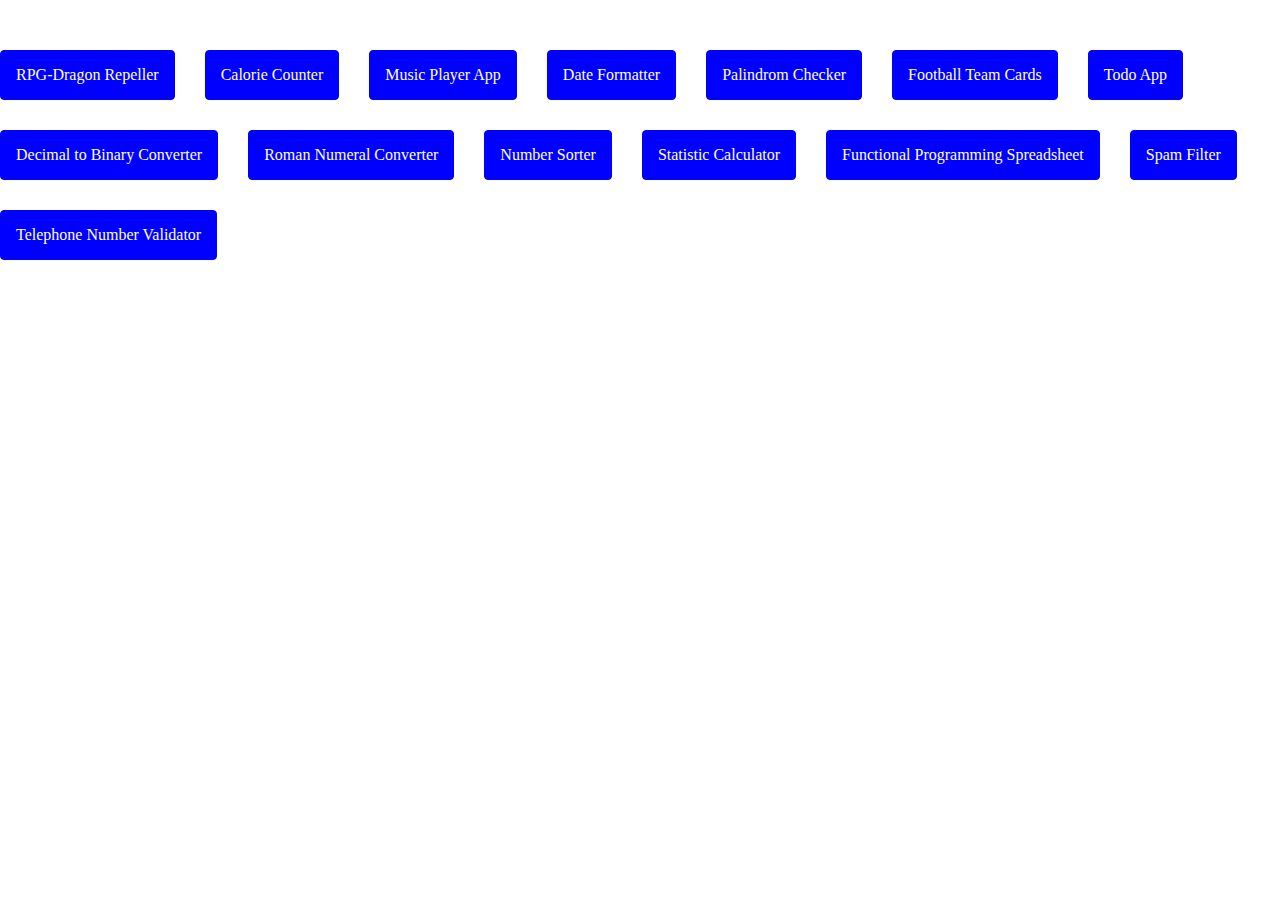
==== index.html @ 86aec76d "add Telephone Number Validator Project" ====
<!DOCTYPE html>
<html lang="en">
  <head>
    <meta charset="UTF-8" />
    <meta name="viewport" content="width=device-width, initial-scale=1.0" />
    <title>JavaScript</title>
    <link rel="stylesheet" href="style.css" />
  </head>
  <body>
    <div class="container">
      <a class="btn" href="RPG-Dragon Repeller/index.html"
        >RPG-Dragon Repeller</a
      >
      <a class="btn" href="Calorie Counter/index.html">Calorie Counter</a>
      <a class="btn" href="Music Player App/index.html">Music Player App</a>
      <a class="btn" href="Date Formatter/index.html">Date Formatter</a>
      <a class="btn" href="Palindrom Checker/index.html">Palindrom Checker</a>
      <a class="btn" href="Football Team Cards/index.html"
        >Football Team Cards</a
      >
      <a class="btn" href="Todo App/index.html">Todo App</a>
      <a class="btn" href="Decimal to Binary Converter/index.html"
        >Decimal to Binary Converter</a
      >
      <a class="btn" href="Roman Numeral Converter/index.html"
        >Roman Numeral Converter</a
      >
      <a class="btn" href="Number Sorter/index.html">Number Sorter</a>
      <a class="btn" href="Statistics Calculator/index.html"
        >Statistic Calculator</a
      >
      <a class="btn" href="Spreadsheet/index.html"
        >Functional Programming Spreadsheet</a
      >
      <a class="btn" href="Spam Filter/index.html">Spam Filter</a>
      <a class="btn" href="Telephone Number Validator/index.html"
        >Telephone Number Validator</a
      >
    </div>
  </body>
</html>
---- style.css ----
* {
  margin: 0;
  padding: 0;
  box-sizing: border-box;
}
.container {
  max-width: 1280px;
  margin: auto;
  margin-top: 50px;
  display: flex;
  flex-wrap: wrap;
  gap: 30px;
}

a {
  text-decoration: none;
}

.btn {
  border: 1px solid blue;
  border-radius: 4px;
  padding: 15px;
  background-color: blue;
  color: #fff;
}
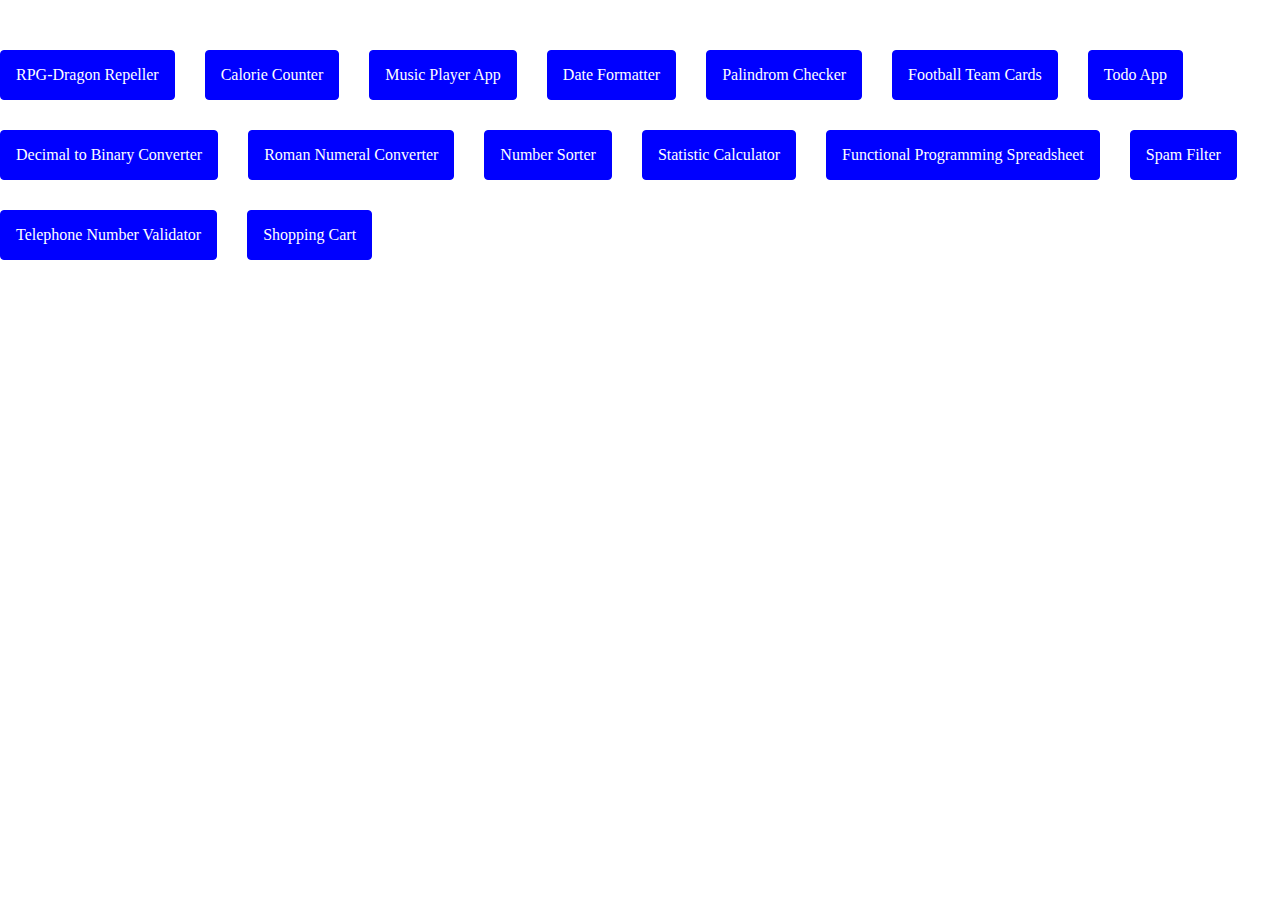
==== commit 35c09ef1: "add Shopping Cart project" ====
--- a/index.html
+++ b/index.html
@@ -36,6 +36,7 @@
       <a class="btn" href="Telephone Number Validator/index.html"
         >Telephone Number Validator</a
       >
+      <a class="btn" href="Shopping Cart/index.html">Shopping Cart</a>
     </div>
   </body>
 </html>
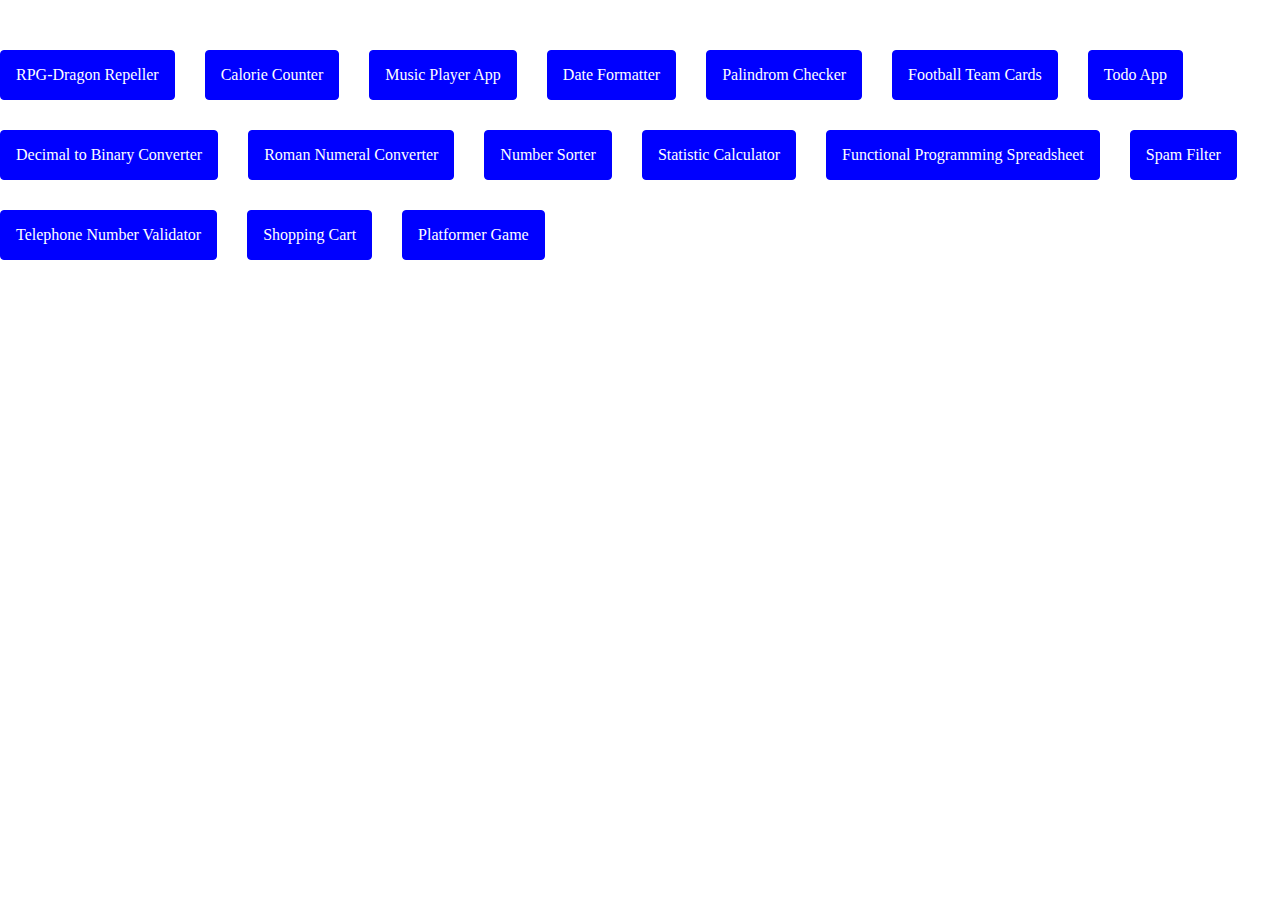
==== commit d3b7656d: "start project" ====
--- a/index.html
+++ b/index.html
@@ -37,6 +37,7 @@
         >Telephone Number Validator</a
       >
       <a class="btn" href="Shopping Cart/index.html">Shopping Cart</a>
+      <a class="btn" href="Platformer Game/index.html">Platformer Game</a>
     </div>
   </body>
 </html>
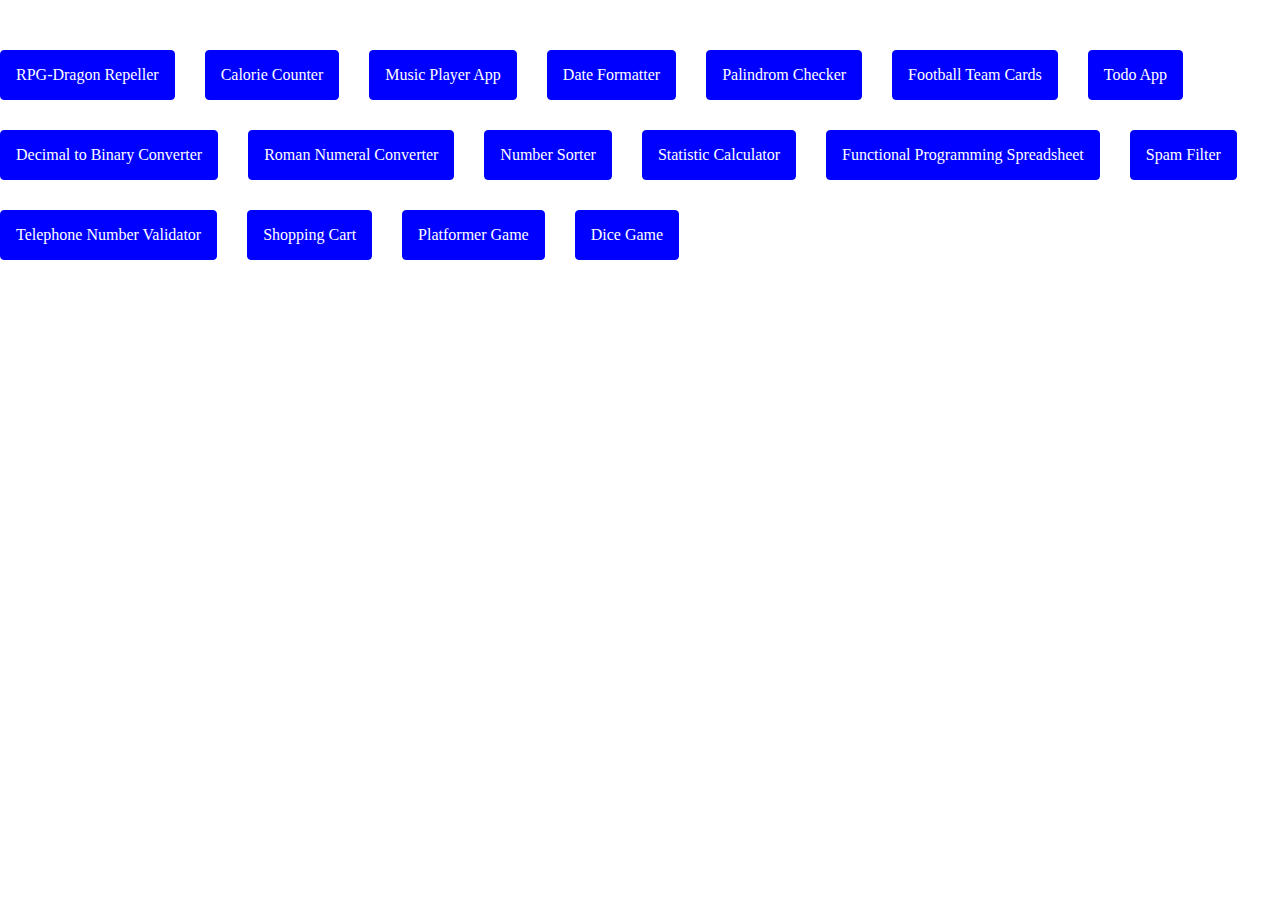
==== commit cbeacc73: "start project Dice Game" ====
--- a/index.html
+++ b/index.html
@@ -38,6 +38,7 @@
       >
       <a class="btn" href="Shopping Cart/index.html">Shopping Cart</a>
       <a class="btn" href="Platformer Game/index.html">Platformer Game</a>
+      <a class="btn" href="Dice Game/index.html">Dice Game</a>
     </div>
   </body>
 </html>
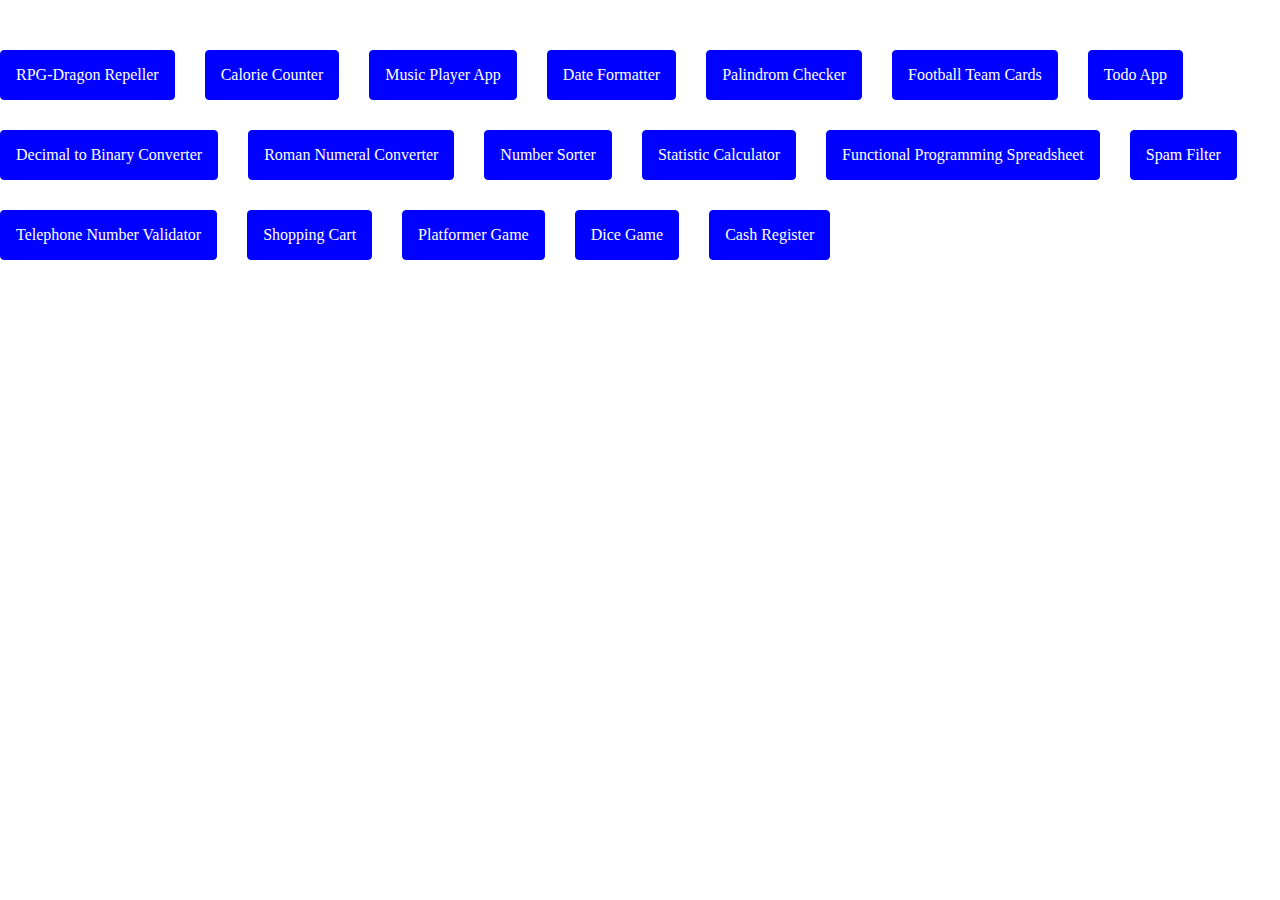
==== commit 47afecdd: "end project Cash Register" ====
--- a/index.html
+++ b/index.html
@@ -39,6 +39,7 @@
       <a class="btn" href="Shopping Cart/index.html">Shopping Cart</a>
       <a class="btn" href="Platformer Game/index.html">Platformer Game</a>
       <a class="btn" href="Dice Game/index.html">Dice Game</a>
+      <a class="btn" href="Cash Register/index.html">Cash Register</a>
     </div>
   </body>
 </html>
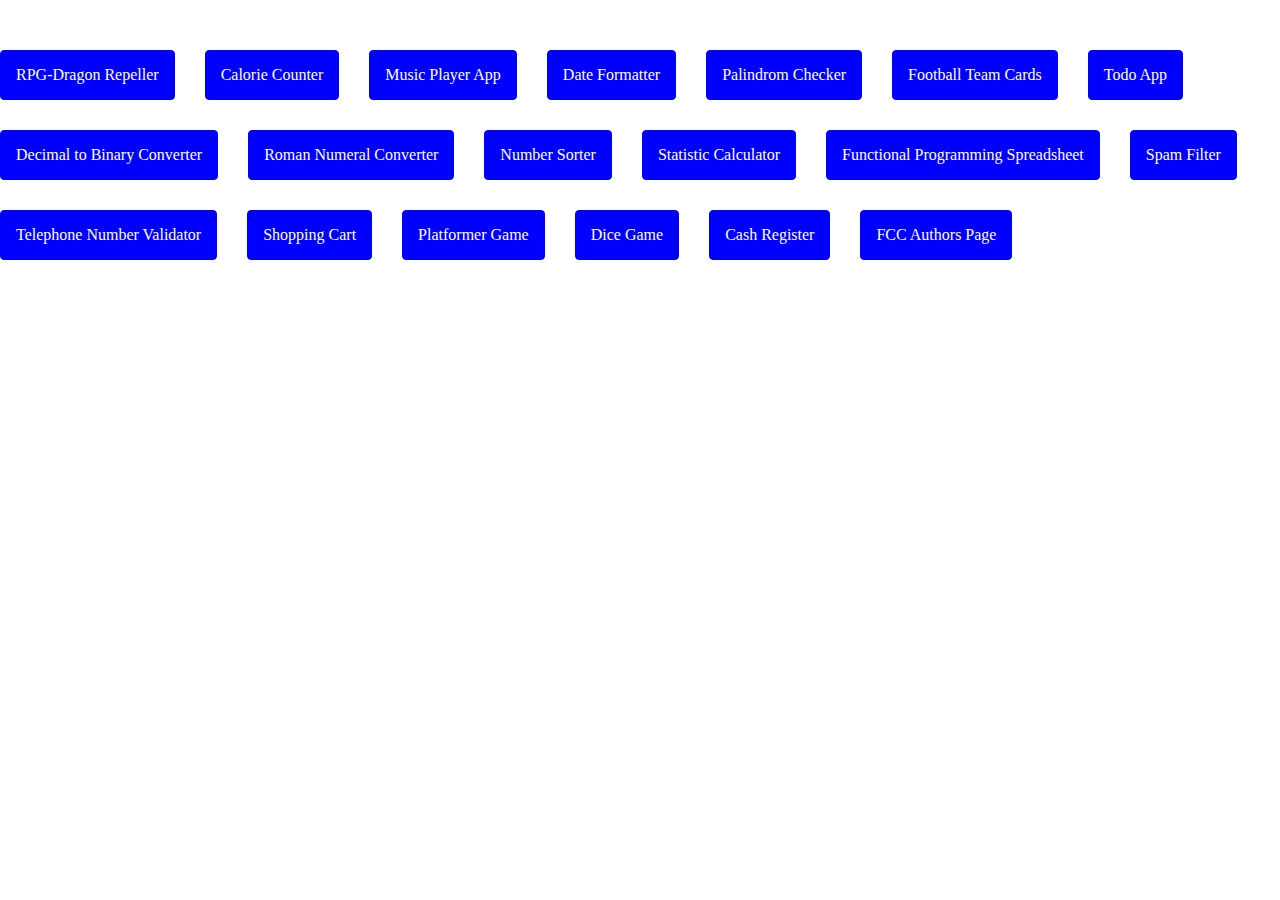
==== commit fbd1723b: "start project FCC Authors Page" ====
--- a/index.html
+++ b/index.html
@@ -40,6 +40,7 @@
       <a class="btn" href="Platformer Game/index.html">Platformer Game</a>
       <a class="btn" href="Dice Game/index.html">Dice Game</a>
       <a class="btn" href="Cash Register/index.html">Cash Register</a>
+      <a class="btn" href="FCC Authors Page/index.html">FCC Authors Page</a>
     </div>
   </body>
 </html>
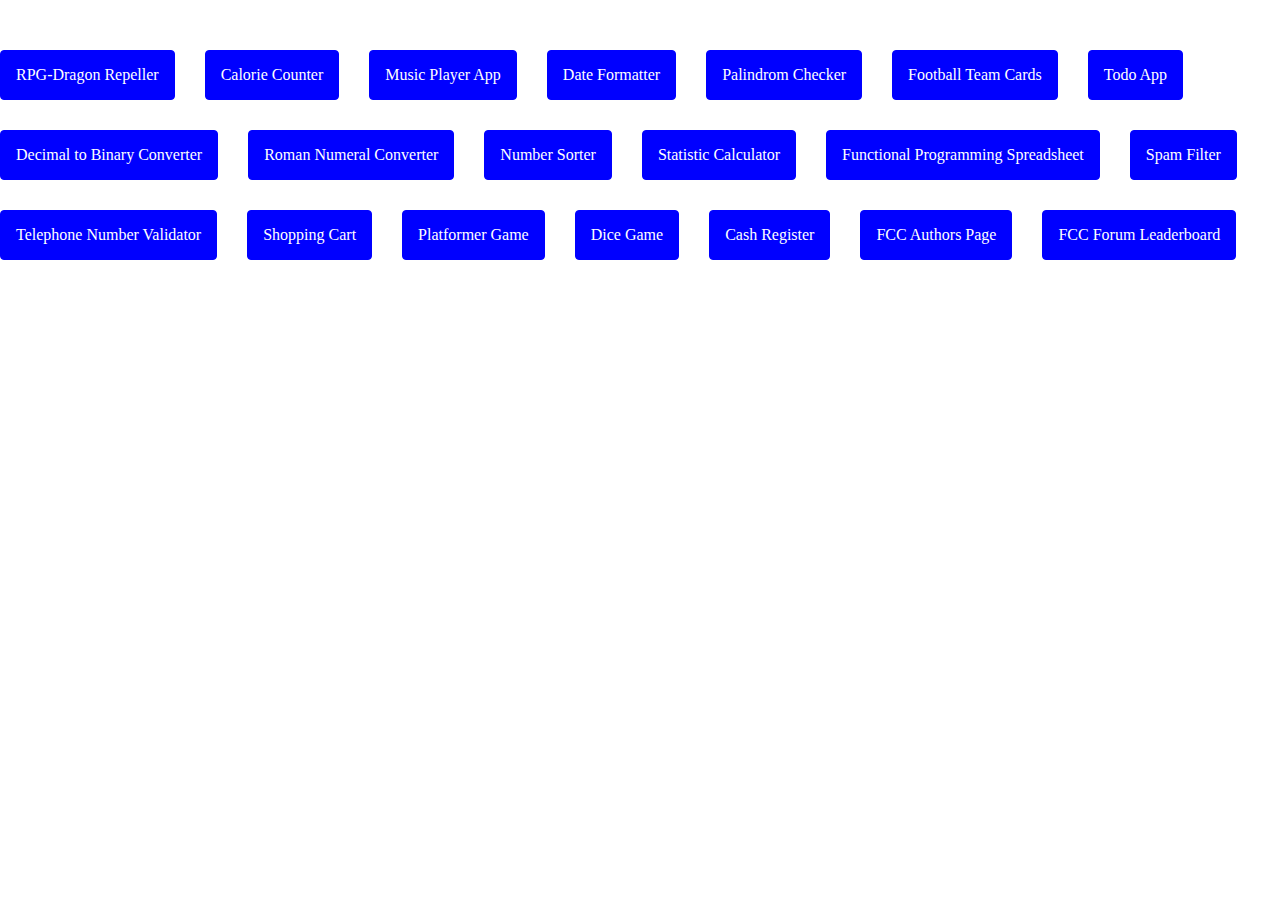
==== commit 092ef8f7: "end project FCC" ====
--- a/index.html
+++ b/index.html
@@ -41,6 +41,9 @@
       <a class="btn" href="Dice Game/index.html">Dice Game</a>
       <a class="btn" href="Cash Register/index.html">Cash Register</a>
       <a class="btn" href="FCC Authors Page/index.html">FCC Authors Page</a>
+      <a class="btn" href="FCC Forum Leaderboard/index.html"
+        >FCC Forum Leaderboard</a
+      >
     </div>
   </body>
 </html>
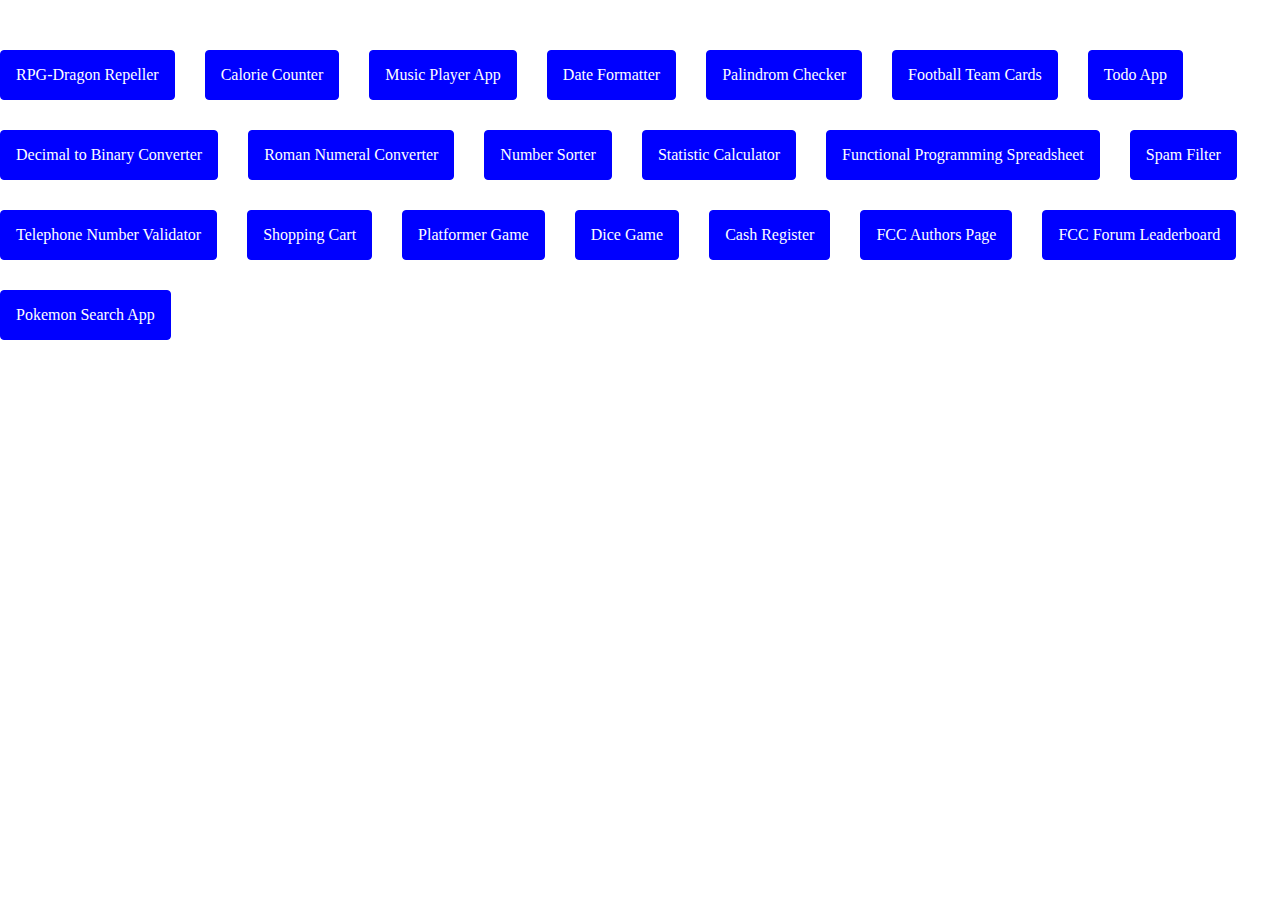
==== commit 849dfa7d: "start project Pokemon Search App" ====
--- a/index.html
+++ b/index.html
@@ -44,6 +44,7 @@
       <a class="btn" href="FCC Forum Leaderboard/index.html"
         >FCC Forum Leaderboard</a
       >
+      <a class="btn" href="Pokemon Search App/index.html">Pokemon Search App</a>
     </div>
   </body>
 </html>
